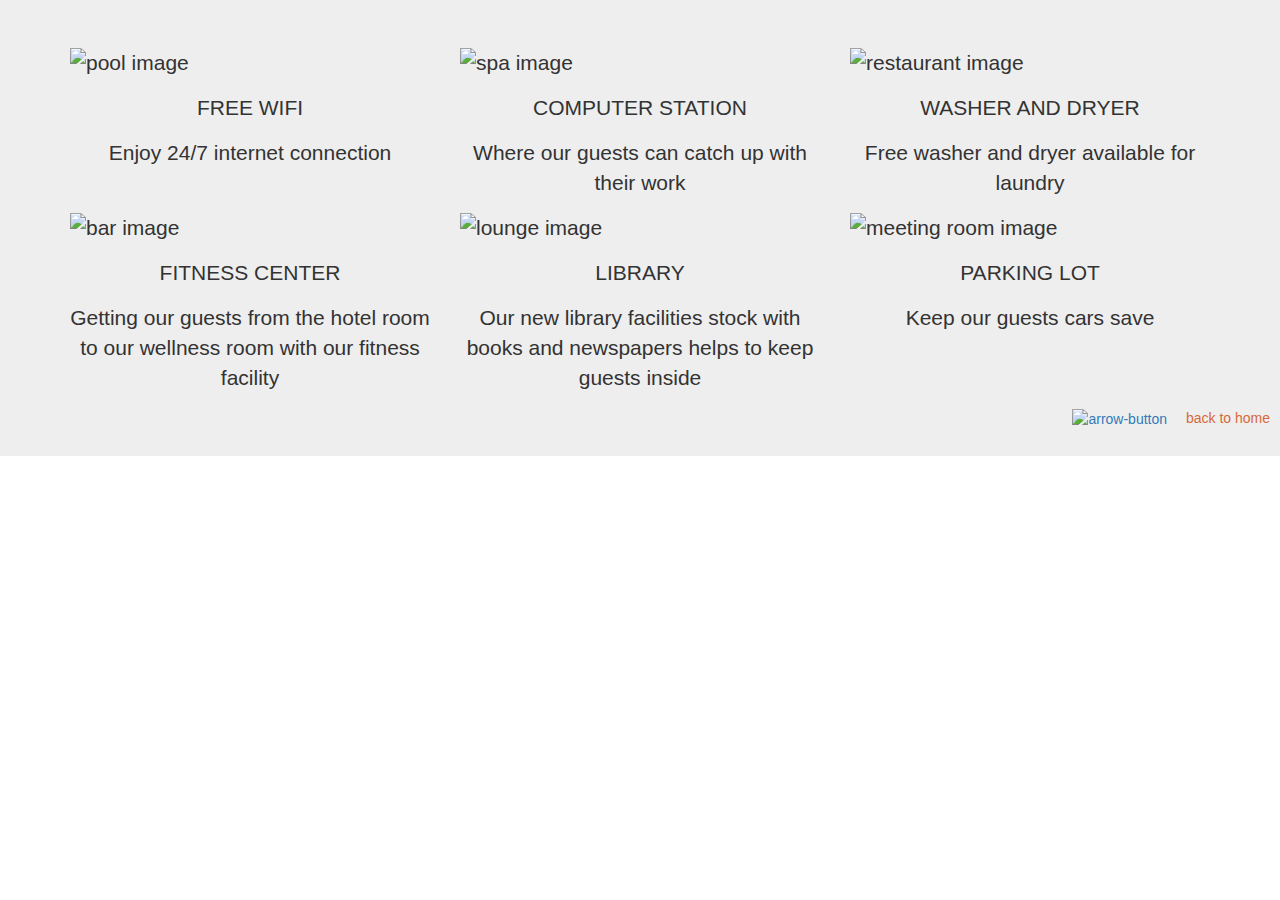
==== browse-gallery-page.html @ 6fab953c "responsive facilities section" ====
<!doctype html>
<html lang="en">

<head>
  <meta charset="utf-8">
  <meta http-equiv="X-UA-Compatible" content="IE=edge">
  <meta name="viewport" content="width=device-width, initial-scale=1">
  <!-- The above 3 meta tags *must* come first in the head; any other head content must come *after* these tags -->

  <!-- Bootstrap -->
  <link rel="stylesheet" href="https://stackpath.bootstrapcdn.com/bootstrap/3.4.1/css/bootstrap.min.css" integrity="sha384-HSMxcRTRxnN+Bdg0JdbxYKrThecOKuH5zCYotlSAcp1+c8xmyTe9GYg1l9a69psu" crossorigin="anonymous">
  <title>EstyHotels | Landing Page</title>
  <link rel="stylesheet" href="./main.css">
  <!-- HTML5 shim and Respond.js for IE8 support of HTML5 elements and media queries -->
  <!-- WARNING: Respond.js doesn't work if you view the page via file:// -->
  <!--[if lt IE 9]>
      <script src="https://oss.maxcdn.com/html5shiv/3.7.3/html5shiv.min.js"></script>
      <script src="https://oss.maxcdn.com/respond/1.4.2/respond.min.js"></script>
    <![endif]-->
</head>

<body>
  <div class="jumbotron">
    <div class="container">

      <div class="row">

        <div class="col-md-4 col-sm-6 col-xs-12 ">
          <p class="facilities-image-container">
            <img class="facilities-image img-responsive" src="./assets/pool.png" alt="pool image">
            <p class="facilities-image-description">
              <p class="facilities-image-description-title text-center"> FREE WIFI</p>
              <p class="facilities-image-description-content text-center"> Enjoy 24/7 internet connection</p>
            </p>
          </p>
        </div>

        <div class="col-md-4 col-sm-6 col-xs-12 ">
          <p class="facilities-image-container">
            <img class="facilities-image img-responsive" src="./assets/spa.png" alt="spa image">
            <p class="facilities-image-description">
              <p class="facilities-image-description-title text-center"> COMPUTER STATION</p>
              <p class="facilities-image-description-content text-center"> Where our guests can catch up with their work</p>
            </p>
          </p>
        </div>

        <div class="col-md-4 col-sm-6 col-xs-12 ">
          <p class="facilities-image-container">
            <img class="facilities-image img-responsive" src="./assets/restaurant.png" alt="restaurant image">
            <p class="facilities-image-description">
              <p class="facilities-image-description-title text-center"> WASHER AND DRYER</p>
              <p class="facilities-image-description-content text-center"> Free washer and dryer available for laundry</p>
            </p>
          </p>
        </div>

        <div class="col-md-4 col-sm-6 col-xs-12 ">
          <p class="facilities-image-container">
            <img class="facilities-image img-responsive" src="./assets/bar.png" alt="bar image">
            <p class="facilities-image-description">
              <p class="facilities-image-description-title text-center"> FITNESS CENTER</p>
              <p class="facilities-image-description-content text-center"> Getting our guests from the hotel room to our wellness room with our fitness facility</p>
            </p>
          </p>
        </div>

        <div class="col-md-4 col-sm-6 col-xs-12 ">
          <p class="facilities-image-container">
            <img class="facilities-image img-responsive" src="./assets/lounge.png" alt="lounge image">
            <p class="facilities-image-description">
              <p class="facilities-image-description-title text-center"> LIBRARY</p>
              <p class="facilities-image-description-content text-center"> Our new library facilities stock with books and newspapers helps to keep guests inside</p>
            </p>
          </p>
        </div>

        <div class="col-md-4 col-sm-6 col-xs-12 ">
          <p class="facilities-image-container">
            <img class="facilities-image img-responsive" src="./assets/meeting-room.png" alt="meeting room image">
            <p class="facilities-image-description">
              <p class="facilities-image-description-title text-center"> PARKING LOT</p>
              <p class="facilities-image-description-content text-center"> Keep our guests cars save </p>
            </p>
          </p>
        </div>

      </div>

    </div>
    <div class="back-to-home">
      <a href="index.html">
        <img src="assets/icons/arrow-right.svg" alt="arrow-button"> <span> back to home </span>
      </a>
    </div>
  </div>



  <!-- jQuery (necessary for Bootstrap's JavaScript plugins) -->
  <script src="https://code.jquery.com/jquery-1.12.4.min.js" integrity="sha384-nvAa0+6Qg9clwYCGGPpDQLVpLNn0fRaROjHqs13t4Ggj3Ez50XnGQqc/r8MhnRDZ" crossorigin="anonymous"></script>
  <!-- Include all compiled plugins (below), or include individual files as needed -->
  <script src="https://stackpath.bootstrapcdn.com/bootstrap/3.4.1/js/bootstrap.min.js" integrity="sha384-aJ21OjlMXNL5UyIl/XNwTMqvzeRMZH2w8c5cRVpzpU8Y5bApTppSuUkhZXN0VxHd" crossorigin="anonymous"></script>
</body>

</html>
---- main.css ----
body {
  margin: 0;
  padding: 0;
  background-color: #ffffff;
}

.jumbotron{
  margin-bottom: 0;
}

.browse-gallery{
  width: 180px;
  font-weight: bold;
  padding: 5px 15px;
  background-color: #D66939;
  margin: 20px auto 0;
}

.back-to-home{
  float: right;
  clear: left;
  margin-right: 10px;
}
.back-to-home img{
  width: 20px;
  margin-right: 15px;
}
.back-to-home span{
  color: #D66939;
}
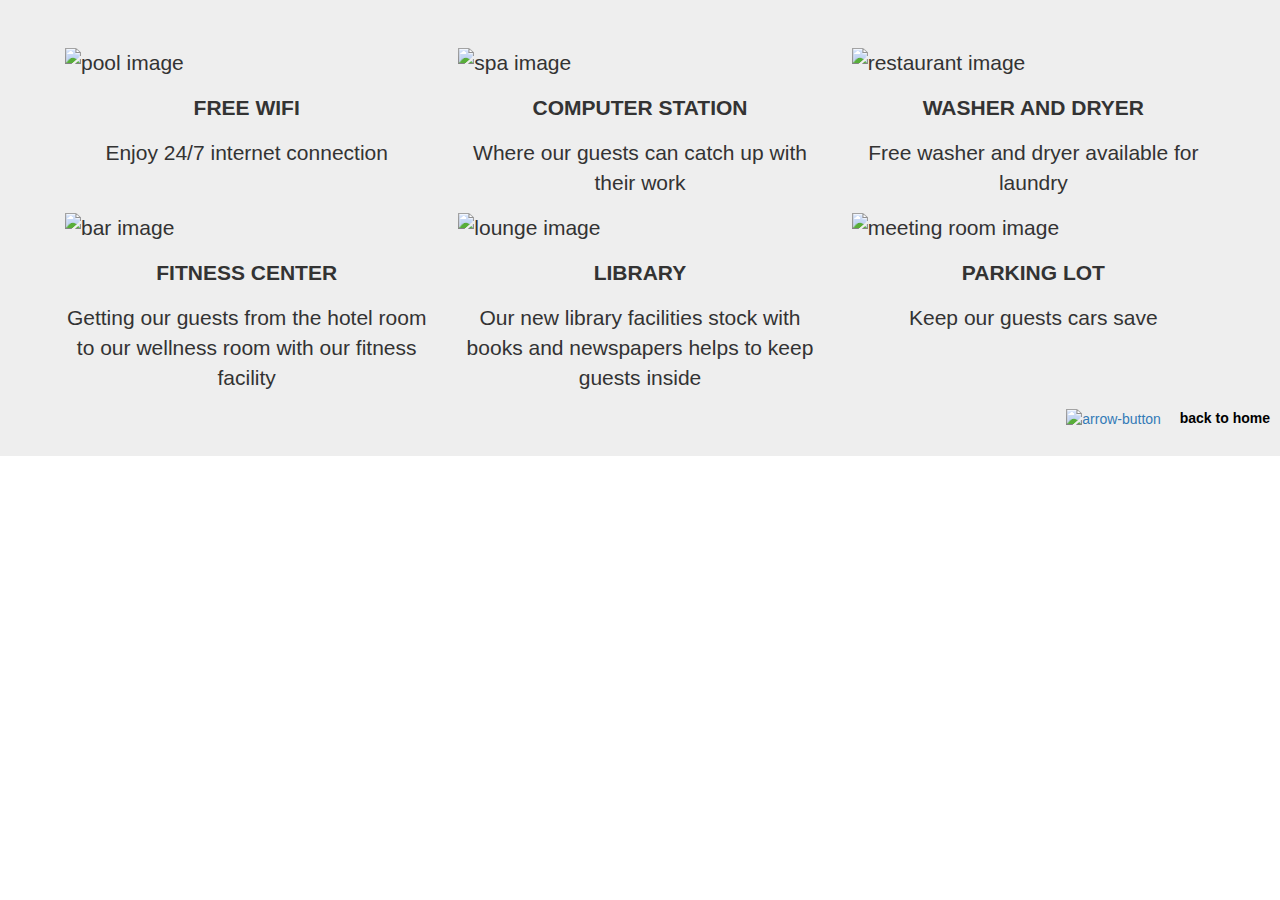
==== commit 228a0bc8: "Merge pull request #16 from BuduCE/develop" ====
--- a/browse-gallery-page.html
+++ b/browse-gallery-page.html
@@ -29,7 +29,7 @@
           <p class="facilities-image-container">
             <img class="facilities-image img-responsive" src="./assets/pool.png" alt="pool image">
             <p class="facilities-image-description">
-              <p class="facilities-image-description-title text-center"> FREE WIFI</p>
+              <p class="facilities-image-description-title text-center"><b>FREE WIFI</b></p>
               <p class="facilities-image-description-content text-center"> Enjoy 24/7 internet connection</p>
             </p>
           </p>
@@ -39,7 +39,7 @@
           <p class="facilities-image-container">
             <img class="facilities-image img-responsive" src="./assets/spa.png" alt="spa image">
             <p class="facilities-image-description">
-              <p class="facilities-image-description-title text-center"> COMPUTER STATION</p>
+              <p class="facilities-image-description-title text-center"><b>COMPUTER STATION</b></p>
               <p class="facilities-image-description-content text-center"> Where our guests can catch up with their work</p>
             </p>
           </p>
@@ -49,7 +49,7 @@
           <p class="facilities-image-container">
             <img class="facilities-image img-responsive" src="./assets/restaurant.png" alt="restaurant image">
             <p class="facilities-image-description">
-              <p class="facilities-image-description-title text-center"> WASHER AND DRYER</p>
+              <p class="facilities-image-description-title text-center"><b>WASHER AND DRYER</b></p>
               <p class="facilities-image-description-content text-center"> Free washer and dryer available for laundry</p>
             </p>
           </p>
@@ -59,7 +59,7 @@
           <p class="facilities-image-container">
             <img class="facilities-image img-responsive" src="./assets/bar.png" alt="bar image">
             <p class="facilities-image-description">
-              <p class="facilities-image-description-title text-center"> FITNESS CENTER</p>
+              <p class="facilities-image-description-title text-center"><b>FITNESS CENTER</b></p>
               <p class="facilities-image-description-content text-center"> Getting our guests from the hotel room to our wellness room with our fitness facility</p>
             </p>
           </p>
@@ -69,7 +69,7 @@
           <p class="facilities-image-container">
             <img class="facilities-image img-responsive" src="./assets/lounge.png" alt="lounge image">
             <p class="facilities-image-description">
-              <p class="facilities-image-description-title text-center"> LIBRARY</p>
+              <p class="facilities-image-description-title text-center"><b>LIBRARY</b></p>
               <p class="facilities-image-description-content text-center"> Our new library facilities stock with books and newspapers helps to keep guests inside</p>
             </p>
           </p>
@@ -79,7 +79,7 @@
           <p class="facilities-image-container">
             <img class="facilities-image img-responsive" src="./assets/meeting-room.png" alt="meeting room image">
             <p class="facilities-image-description">
-              <p class="facilities-image-description-title text-center"> PARKING LOT</p>
+              <p class="facilities-image-description-title text-center"><b>PARKING LOT</b></p>
               <p class="facilities-image-description-content text-center"> Keep our guests cars save </p>
             </p>
           </p>
@@ -90,7 +90,7 @@
     </div>
     <div class="back-to-home">
       <a href="index.html">
-        <img src="assets/icons/arrow-right.svg" alt="arrow-button"> <span> back to home </span>
+        <img src="assets/icons/arrow-right.svg" alt="arrow-button"> <span style="color: black; font-weight: bold;"> back to home </span>
       </a>
     </div>
   </div>
--- a/main.css
+++ b/main.css
@@ -1,9 +1,352 @@
 body {
   margin: 0;
   padding: 0;
+  font-family: calibri;
   background-color: #ffffff;
 }
-
+/* Beginning of Header Styling */
+/* ## Colors
+ - Primary color (orange color on the page): **#D66939**
+ - Secondary Color (Black colors on the page): **#2C2C2C**
+ - Tertiary color (White text on the page): **#FFFFFF**
+ */
+
+ * {
+  margin: 0;
+  padding: 0;
+  box-sizing: border-box;
+}
+body {
+  font-family: Arial, Helvetica, sans-serif;
+}
+
+.container {
+  /* width: 1366px; */
+  max-width: 1200px;
+  margin: 0 auto;
+  padding: 0 10px;
+}
+/* Header styling */
+.header {
+  height: 95vh;
+  background-image: linear-gradient(
+      to bottom,
+      rgba(77, 65, 61, 0.322),
+      rgba(112, 86, 73, 0.432)
+    ),
+    url(assets/hero-img.png);
+  background-size: cover;
+  background-position: 0 20px;
+}
+/* navbar styling */
+.header .nav-bar {
+  display: flex;
+  height: 60px;
+  padding-top: 20px;
+  /* background-color: green; */
+  justify-content: space-between;
+}
+.header .nav-bar .logo .logo--orange-text {
+  color: #d66939;
+  font-weight: bolder;
+  font-family: serif;
+  font-size: 40px;
+  text-decoration: underline;
+}
+.header .nav-bar .logo {
+  /* background-color: black; */
+  color: #ffffff;
+  font-size: 35px;
+}
+.header .nav-bar .menu {
+  /* background-color: red; */
+  height: 20px;
+  margin-top: 20px;
+}
+.header .nav-bar .menu li {
+  display: inline-block;
+  list-style-type: none;
+  padding: 0 10px 0 10px;
+  margin-bottom: 0;
+}
+.header .nav-bar .menu li a {
+  color: #ffffff;
+  text-decoration: none;
+}
+/* end of navbar styling */
+
+/* hero section styling */
+.header .hero {
+  /* background-color: purple; */
+  height: 500px;
+  display: flex;
+  justify-content: center;
+}
+.header .hero .hero--area {
+  /* background-color: grey; */
+  height: 30%;
+  align-self: center;
+  color: white;
+}
+.header .hero .hero--area .hero--welcome {
+  font-size: 40px;
+  text-align: center;
+  font-family: Arial, Helvetica, sans-serif;
+}
+.header .hero .hero--area .hero--welcome:before, .header .hero .hero--area .hero--welcome:after {
+  content: '\00a0\00a0\00a0\00a0\00a0\00a0\00a0\00a0\00a0';
+  text-decoration: line-through;
+  color: #d66939;
+  padding-right:  20px;
+  padding-left: 20px;
+  margin: auto 0.5em;
+}
+.header .hero .hero--area .hero--text {
+  font-size: 55px;
+  font-weight: 500;
+  padding: 10px;
+}
+/* had to create a containing div for the book now button and set its display to flex in order center it */
+.header .hero .hero--area .hero--btn-container {
+  display: flex;
+}
+/* styling for the header button */
+.header .hero .hero--area .hero--btn-container .hero--btn {
+  height: 50px;
+  background-color: transparent;
+  color: white;
+  border: 3px solid #d66939;
+  width: 240px;
+  margin: 0 auto;
+  display: inline-block;
+  font-size: 30px;
+}
+
+/* booking section */
+.header .hero .hero--area .booking {
+  background-color: #d66939;
+  height: 70px;
+  display: flex;
+  justify-content: center;
+  margin: 100px 0px 0px 120px;
+}
+/* check in and check out buttons */
+.header .hero .hero--area .booking .booking--btn-check-in,
+.booking--btn-check-out {
+  width: 150px;
+  height: 45px;
+  background-color: #fff;
+  color: black;
+  border: 1px solid transparent;
+  margin: 0 5px 0 5px;
+  align-self: center;
+}
+.header .hero .hero--area .booking .booking--btn-check-availability {
+  width: 150px;
+  background-color: black;
+  border: 1px solid transparent;
+  color: white;
+  height: 30px;
+  margin-bottom: -15px;
+  align-self: center;
+}
+.header .hero .hero--area .booking .booking--input-adult,
+.booking--input-children {
+  width: 75px;
+  height: 35px;
+  margin: -10px 10px -10px 0px;
+}
+.booking--label-adult, .booking--label-children {
+  color: black;
+}
+
+#adult {
+  margin-right: 8px;
+  margin-left: 8px;
+}
+#children {
+  margin-right: 8px;
+}
+
+/* end of hero section styling */
+
+/*End of Header styling */
+
+/*.container {
+  width: 1366px;
+  max-width: calc(100% - 20px);
+  margin: 0 auto;
+  padding: 0 10px;
+}*/
+
+/*About Section*/
+.about-section {
+  margin: 6% 5% 4% 4%;
+  font-family: Calibri;
+}
+
+.about-us {
+  letter-spacing: 0.035em;
+  font-size: 1.7rem;
+  line-height: 0.5rem;
+}
+
+.about {
+  font-size: 1.7rem;
+  font-weight: lighter;
+}
+
+.btn1{
+background:  #D66939;
+text-transform: uppercase;
+padding: 1%;
+font-size: 1.2rem;
+font-weight: bold;
+border: none;
+}
+
+/*Room Sections*/
+@media (min-width: 768px) {
+
+  .room_sections{
+    background-color:black;
+    color: #FFFFFF;
+    /*#2C2C2C*/
+  }
+  .arrow{
+    float: right;
+  }
+  .arrow a{
+    text-decoration: none;
+    color:white;
+  }
+  .one{
+    text-align: center;
+    clear:right;
+  }
+  .two{
+    display: flex;
+    color: #FFFFFF;
+    clear:left;
+  }
+  .two2{
+    margin-left: 5rem;
+    width: 670px;
+    height: 500px;
+  }
+  .three{
+    display: flex;
+    color: #FFFFFF;
+  }
+  .three1{
+    margin-right: 5rem;
+    text-align: right;
+    width: 670px;
+    height: 500px;
+    margin-top: 5rem;
+  }
+  .room_image{
+    width: 670px;
+    height: 500px;
+  }
+  .arrow_1{
+    margin-top: 4rem;
+  }
+  .arrow_1 a{
+    text-decoration:none;
+    color:white;
+    margin-left:6px;
+  }
+  .three1_1{
+    display: flex;
+    color: #FFFFFF;
+    margin-top: 3rem;
+  }
+  .three1_2{
+    margin-left: 5rem;
+    width: 670px;
+    height: 500px;
+    margin-top: 4rem;
+  }
+  .two2_1{
+    margin-left: 5rem;
+    width: 670px;
+    height: 500px;
+    margin-top: 4rem;
+  }
+  .two{
+    display: flex;
+    color: #FFFFFF;
+    margin-top: 3rem;
+  }
+  .butt{
+    background: #D66939 ;
+    color:#2C2C2C;
+    font-size: 24px;
+    font-weight: bolder;
+    border: none;
+    padding:5px;
+  }
+  .three1_duplicate{
+    display: none;
+  }
+
+
+}
+@media (max-width: 767px) {
+  .room_sections{
+    background-color:black;
+    color: #FFFFFF;
+    text-align: center;
+    /*#2C2C2C*/
+  }
+  .arrow{
+    float: right;
+  }
+  .arrow a{
+    text-decoration: none;
+    color:white;
+  }
+  .arrow_1{
+    margin-top: 4rem;
+  }
+  .arrow_1 a{
+    text-decoration:none;
+    color:white;
+    margin-left:6px;
+  }
+  .one{
+    text-align: center;
+    clear: right;
+  }
+  .three1_1{
+    color: #FFFFFF;
+  }
+  .two{
+    color: #FFFFFF;
+  }
+  .three{
+    color: #FFFFFF;
+  }
+  .butt{
+    background: #D66939 ;
+    color:#2C2C2C;
+    font-weight: bolder;
+    border: none;
+    font-size: 15px;
+    padding:5px;
+  }
+  .room_image{
+    height: 400px;
+    width: 95%;
+    margin: 5px auto;
+    display: block;
+  }
+  .three1{
+    display: none;
+  }
+}
+/* facilities section */
 .jumbotron{
   margin-bottom: 0;
 }
@@ -28,3 +371,95 @@
 .back-to-home span{
   color: #D66939;
 }
+
+/*CONTACT US SECTION CSS*/
+.contact_section_header{
+  text-align: center;
+
+}
+.contact_section{
+  background-color: #D66939;
+  color: #FFFFFF;
+  height: 100%;
+  padding: 10px;
+
+}
+
+.contact_section input[type=text],input[type=email] {
+  background-color: #D66939;
+  width: 50%;
+  padding: 12px 20px;
+  margin: 8px 0;
+  display: inline-block;
+  border: 2px solid #FFFFFF;
+  box-sizing: border-box;
+}
+
+.contact_section ::placeholder {
+  color: #FFFFFF;
+}
+
+.contact_section button{
+  background-color: #FFFFFF;
+  color: #D66939;
+  padding: 8px;
+  border: 2px solid #D66939;
+  border-radius: 4px;
+  font-weight: bolder;
+}
+/*END CONTACT US SECTION STYLE*/
+
+/*FOOTER SECTION*/
+.contact_section_details{
+  width: 100%;
+  margin-top: 10px;
+  padding: 10px;
+  box-sizing: border-box;
+  display: flex;
+
+
+}
+
+.contact_details{
+  width: 70%;
+  padding-left: 5px;
+}
+
+.help_links{
+  width: 30%;
+}
+
+.help_links a{
+  color: black;
+}
+
+.contact_details table{
+  padding: 10px
+}
+
+
+td img{
+  width: 20px
+}
+
+.text-colored{
+  color: #D66939
+}
+
+ul {
+  list-style: none;
+}
+
+.help_links img{
+  width: 30px;
+}
+
+.help_links .mt-2{
+  margin-top: 10px;
+}
+
+.contact_section_footer{
+  text-align: center;
+}
+
+/*END FOOTER STYLE*/
